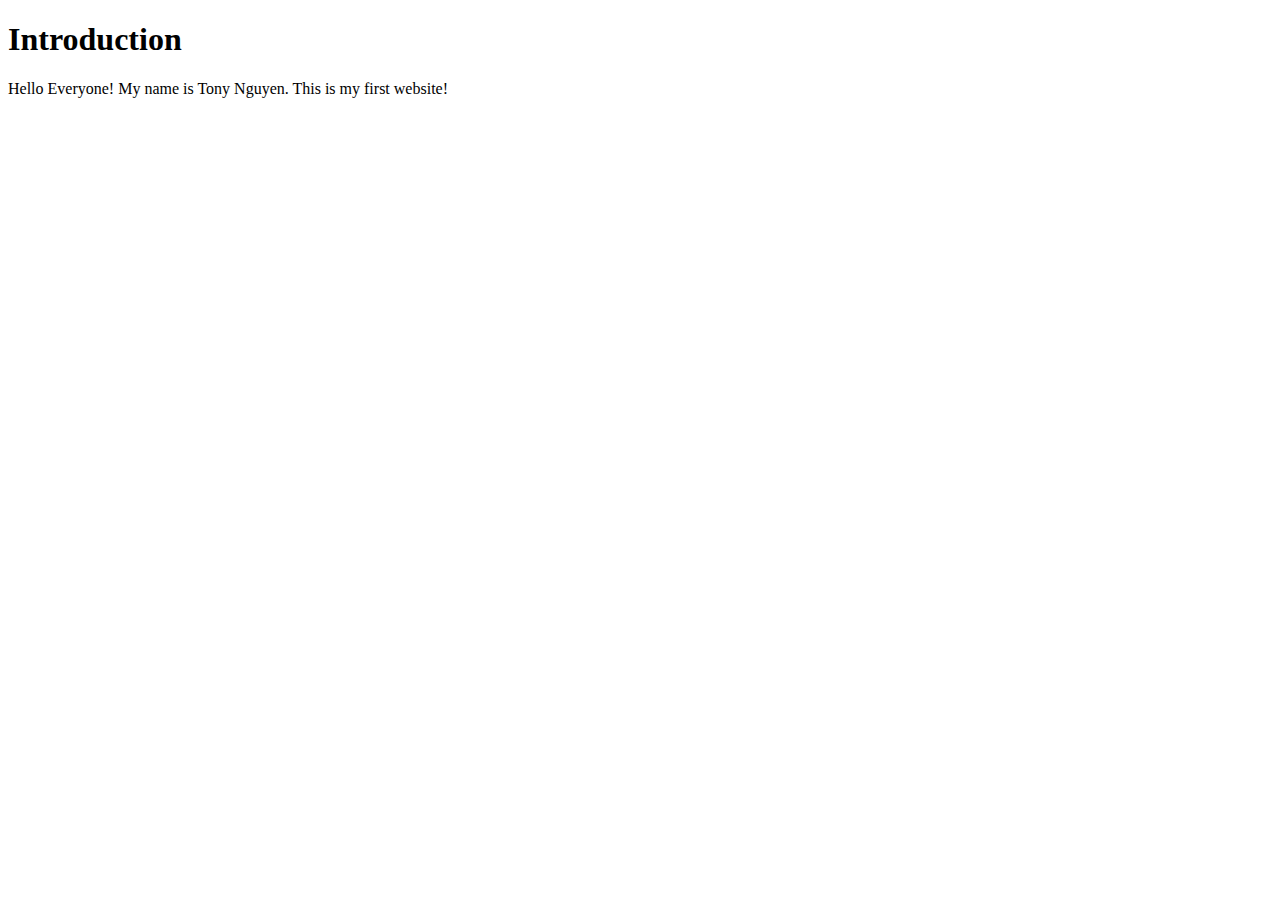
==== ProjectOne/index.html @ f1aff63a "Create index.html" ====
<!DOCTYPE html>
<html>
	
<head>
	<meta charset="UTF-8">
	<title>Tony Nguyen - Homepage</title>
</head>
<body>
	<h1>Introduction</h1>
	<p> Hello Everyone! My name is Tony Nguyen. This is my first website! </p>
</body>
</html>
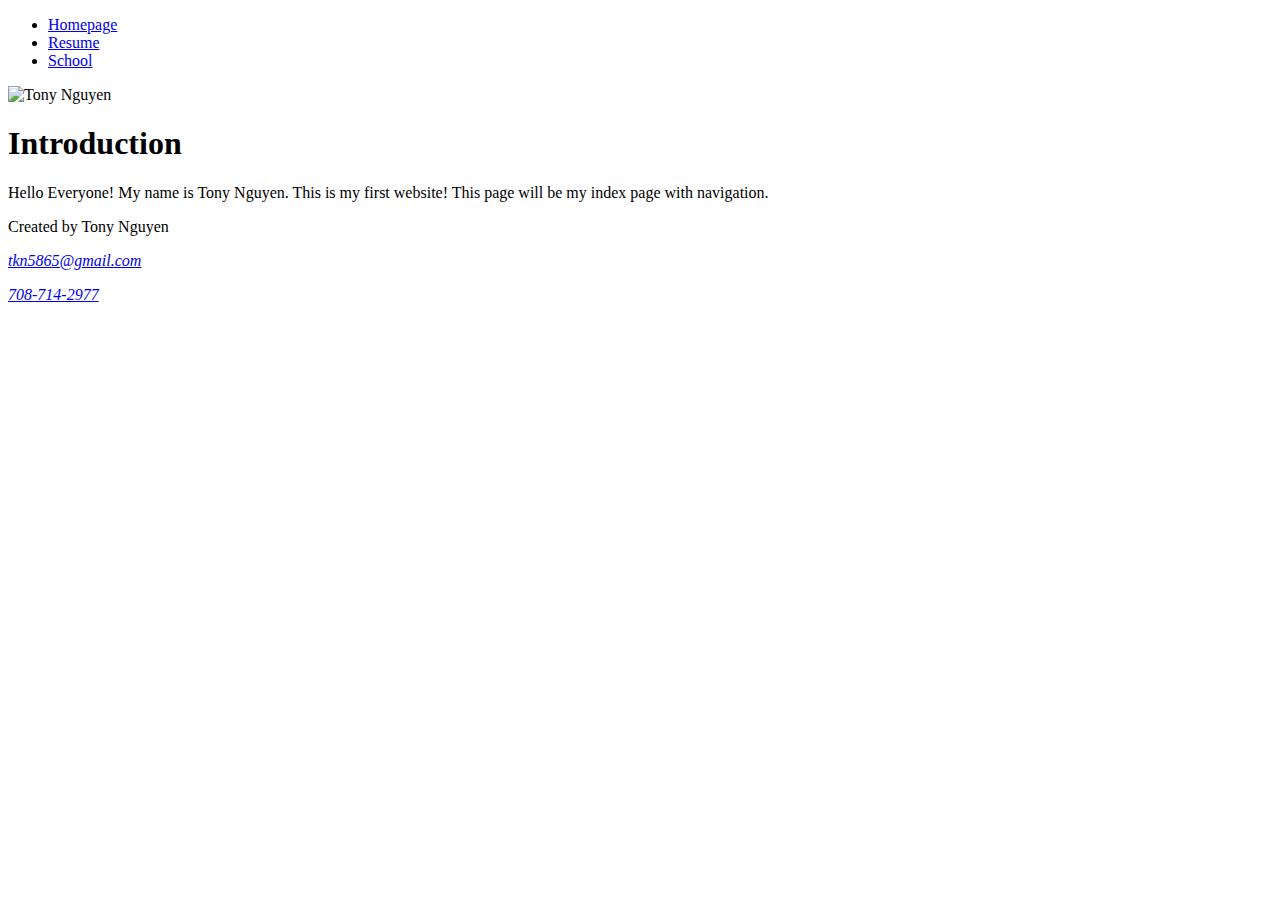
==== commit 6389ed1f: "Third Deliverable - Final" ====
--- a/ProjectOne/index.html
+++ b/ProjectOne/index.html
@@ -1,12 +1,41 @@
 <!DOCTYPE html>
-<html>
+<html lang="en">
 	
 <head>
 	<meta charset="UTF-8">
 	<title>Tony Nguyen - Homepage</title>
 </head>
 <body>
-	<h1>Introduction</h1>
-	<p> Hello Everyone! My name is Tony Nguyen. This is my first website! </p>
+	<header>
+		<nav id="navigation">
+			<ul>
+				<li><a href="index.html">Homepage</a></li>
+				<li><a href="resume.html">Resume</a></li>
+				<li><a href="school.html">School</a></li>
+			</ul>
+		</nav>
+	</header>
+	<p>
+		<img src="Images/Tony.JPG" alt="Tony Nguyen" width="300">
+	</p>
+	<section id="intro">
+		<h1>Introduction</h1>
+		<p>
+			Hello Everyone! My name is Tony Nguyen. This is my first website! This page will be my index page with navigation.
+		</p>
+	</section>
+	<footer id="footer">
+		<p>
+			Created by Tony Nguyen
+		</p>
+		<address>
+			<p>
+				<a href="mailto:tkn5865@gmail.com">tkn5865@gmail.com</a>
+			</p>
+			<p>
+				<a href="tel:+17087142977">708-714-2977</a>
+			</p>
+		</address>
+	</footer>
 </body>
 </html>
